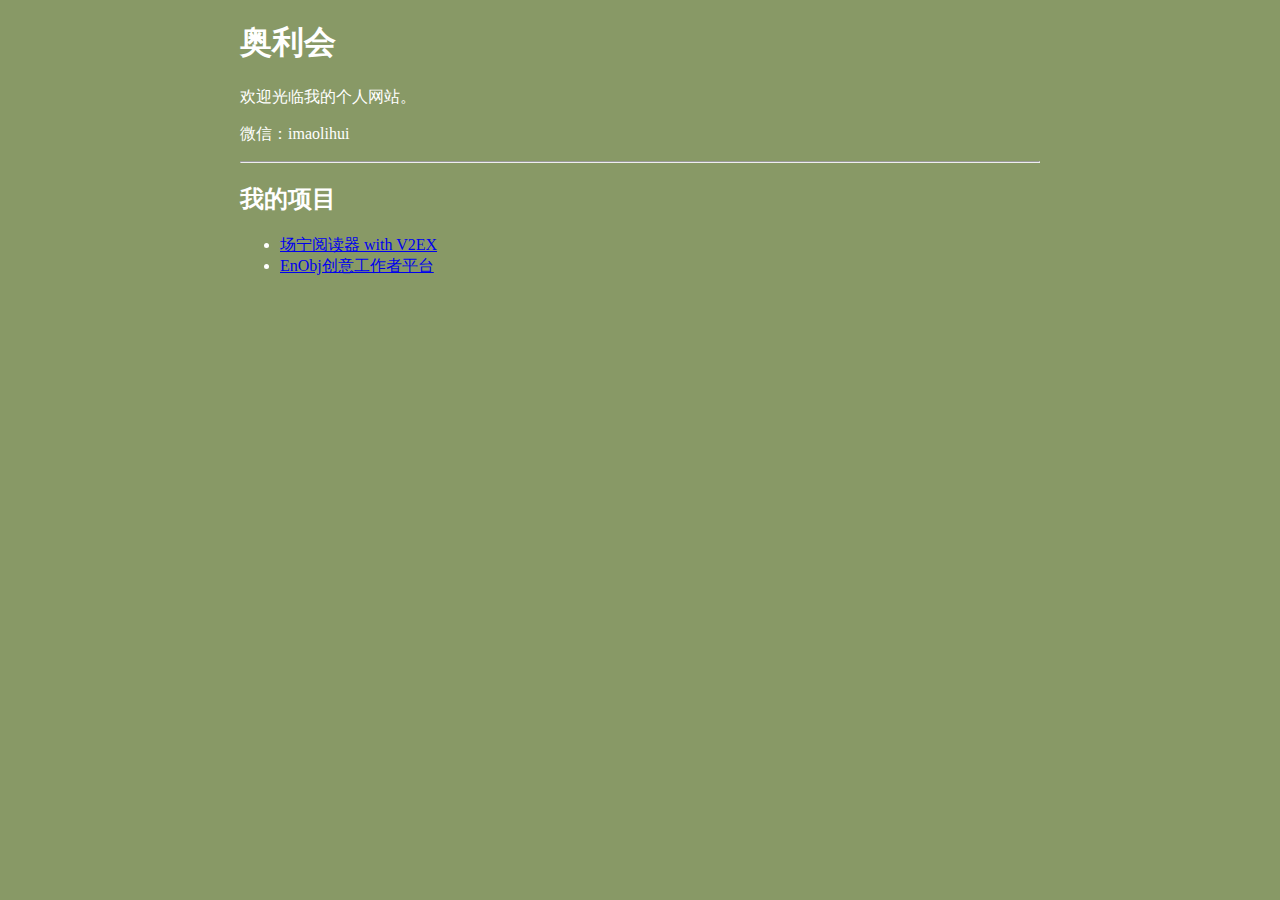
==== index.html @ 82bae972 "更新首页" ====
<!DOCTYPE html>
<html lang="en">
<head>
    <meta charset="UTF-8">
    <meta http-equiv="X-UA-Compatible" content="IE=edge">
    <meta name="viewport" content="width=device-width, initial-scale=1.0">
    <title>奥利会</title>
    <style>
      body{
        background: #889966;
        color: #fff;
        max-width: 800px;
        margin: auto;
      }
    </style>
</head>
<body>
    <h1>奥利会</h1>
    <p>欢迎光临我的个人网站。</p>
    <p>微信：imaolihui</p>
    <hr>
    <h2>我的项目</h2>
    <ul>
        <li><a href="./reader-v2ex.html">场宁阅读器 with V2EX</a></li>
        <li><a href="https://enobj.cn">EnObj创意工作者平台</a></li>
    </ul>
</body>
</html>
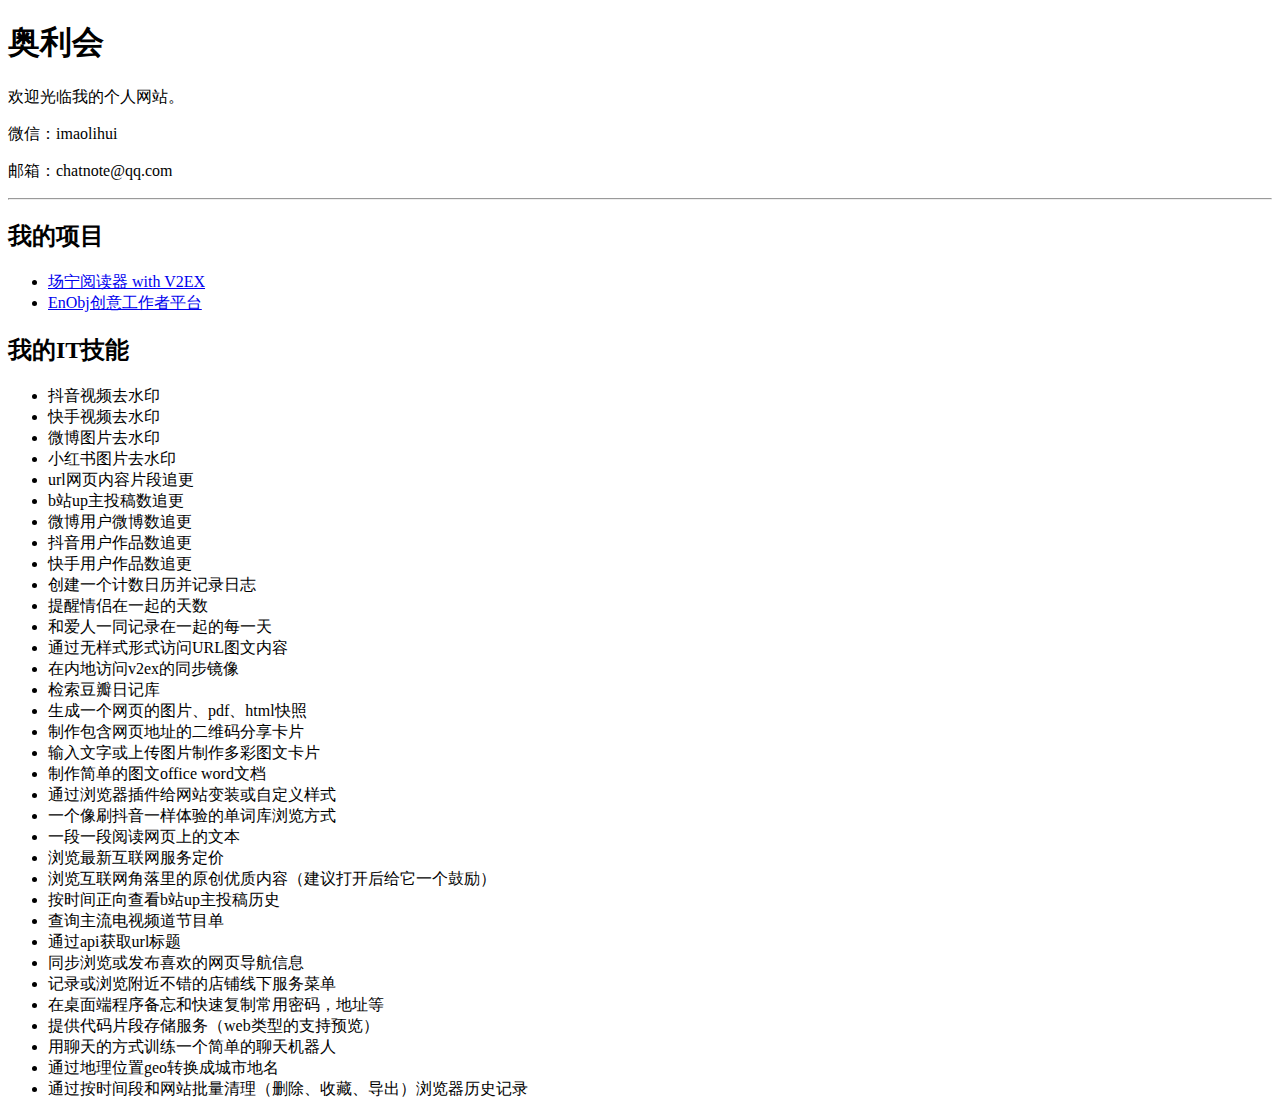
==== commit bfd5d26a: "展示技能" ====
--- a/index.html
+++ b/index.html
@@ -1,28 +1,100 @@
 <!DOCTYPE html>
 <html lang="en">
+
 <head>
-    <meta charset="UTF-8">
-    <meta http-equiv="X-UA-Compatible" content="IE=edge">
-    <meta name="viewport" content="width=device-width, initial-scale=1.0">
-    <title>奥利会</title>
-    <style>
-      body{
-        background: #889966;
-        color: #fff;
-        max-width: 800px;
-        margin: auto;
-      }
-    </style>
+  <meta charset="UTF-8">
+  <meta http-equiv="X-UA-Compatible" content="IE=edge">
+  <meta name="viewport" content="width=device-width, initial-scale=1.0">
+  <title>奥利会</title>
+  <link href="https://cdn.staticfile.org/twitter-bootstrap/5.1.1/css/bootstrap.min.css" rel="stylesheet">
+  <script src="https://cdn.staticfile.org/twitter-bootstrap/5.1.1/js/bootstrap.bundle.min.js"></script>
 </head>
+
 <body>
-    <h1>奥利会</h1>
-    <p>欢迎光临我的个人网站。</p>
-    <p>微信：imaolihui</p>
+  <div class="container">
+    <div>
+      <h1>奥利会</h1>
+      <p>欢迎光临我的个人网站。</p>
+      <p>微信：imaolihui</p>
+      <p>邮箱：chatnote@qq.com</p>
+    </div>
     <hr>
     <h2>我的项目</h2>
     <ul>
-        <li><a href="./reader-v2ex.html">场宁阅读器 with V2EX</a></li>
-        <li><a href="https://enobj.cn">EnObj创意工作者平台</a></li>
+      <li><a href="./reader-v2ex.html">场宁阅读器 with V2EX</a></li>
+      <li><a href="https://enobj.cn">EnObj创意工作者平台</a></li>
     </ul>
+    <h2>我的IT技能</h2>
+    <ul>
+      <li class="skill text-muted">抖音视频去水印
+      </li>
+      <li class="skill text-muted">快手视频去水印
+      </li>
+      <li class="skill text-muted">微博图片去水印
+      </li>
+      <li class="skill text-muted">小红书图片去水印
+      </li>
+      <li class="skill text-primary">url网页内容片段追更
+      </li>
+      <li class="skill text-primary">b站up主投稿数追更
+      </li>
+      <li class="skill text-primary">微博用户微博数追更
+      </li>
+      <li class="skill text-primary">抖音用户作品数追更
+      </li>
+      <li class="skill text-primary">快手用户作品数追更
+      </li>
+      <li class="skill text-success">创建一个计数日历并记录日志
+      </li>
+      <li class="skill text-success">提醒情侣在一起的天数
+      </li>
+      <li class="skill text-success">和爱人一同记录在一起的每一天
+      </li>
+      <li class="skill text-info">通过无样式形式访问URL图文内容
+      </li>
+      <li class="skill text-info">在内地访问v2ex的同步镜像
+      </li>
+      <li class="skill text-info">检索豆瓣日记库
+      </li>
+      <li class="skill text-warning">生成一个网页的图片、pdf、html快照
+      </li>
+      <li class="skill text-warning">制作包含网页地址的二维码分享卡片
+      </li>
+      <li class="skill text-warning">输入文字或上传图片制作多彩图文卡片
+      </li>
+      <li class="skill text-warning">制作简单的图文office word文档
+      </li>
+      <li class="skill text-danger">通过浏览器插件给网站变装或自定义样式
+      </li>
+      <li class="skill text-danger">一个像刷抖音一样体验的单词库浏览方式
+      </li>
+      <li class="skill text-danger">一段一段阅读网页上的文本
+      </li>
+      <li class="skill text-danger">浏览最新互联网服务定价
+      </li>
+      <li class="skill text-secondary">浏览互联网角落里的原创优质内容（建议打开后给它一个鼓励）
+      </li>
+      <li class="skill text-secondary">按时间正向查看b站up主投稿历史
+      </li>
+      <li class="skill text-secondary">查询主流电视频道节目单
+      </li>
+      <li class="skill text-secondary">通过api获取url标题
+      </li>
+      <li class="skill text-dark">同步浏览或发布喜欢的网页导航信息
+      </li>
+      <li class="skill text-dark">记录或浏览附近不错的店铺线下服务菜单
+      </li>
+      <li class="skill text-dark">在桌面端程序备忘和快速复制常用密码，地址等
+      </li>
+      <li class="skill text-dark">提供代码片段存储服务（web类型的支持预览）
+      </li>
+      <li class="skill text-dark">用聊天的方式训练一个简单的聊天机器人
+      </li>
+      <li class="skill">通过地理位置geo转换成城市地名
+      </li>
+      <li class="skill">通过按时间段和网站批量清理（删除、收藏、导出）浏览器历史记录</li>
+    </ul>
+  </div>
 </body>
-</html>
+
+</html>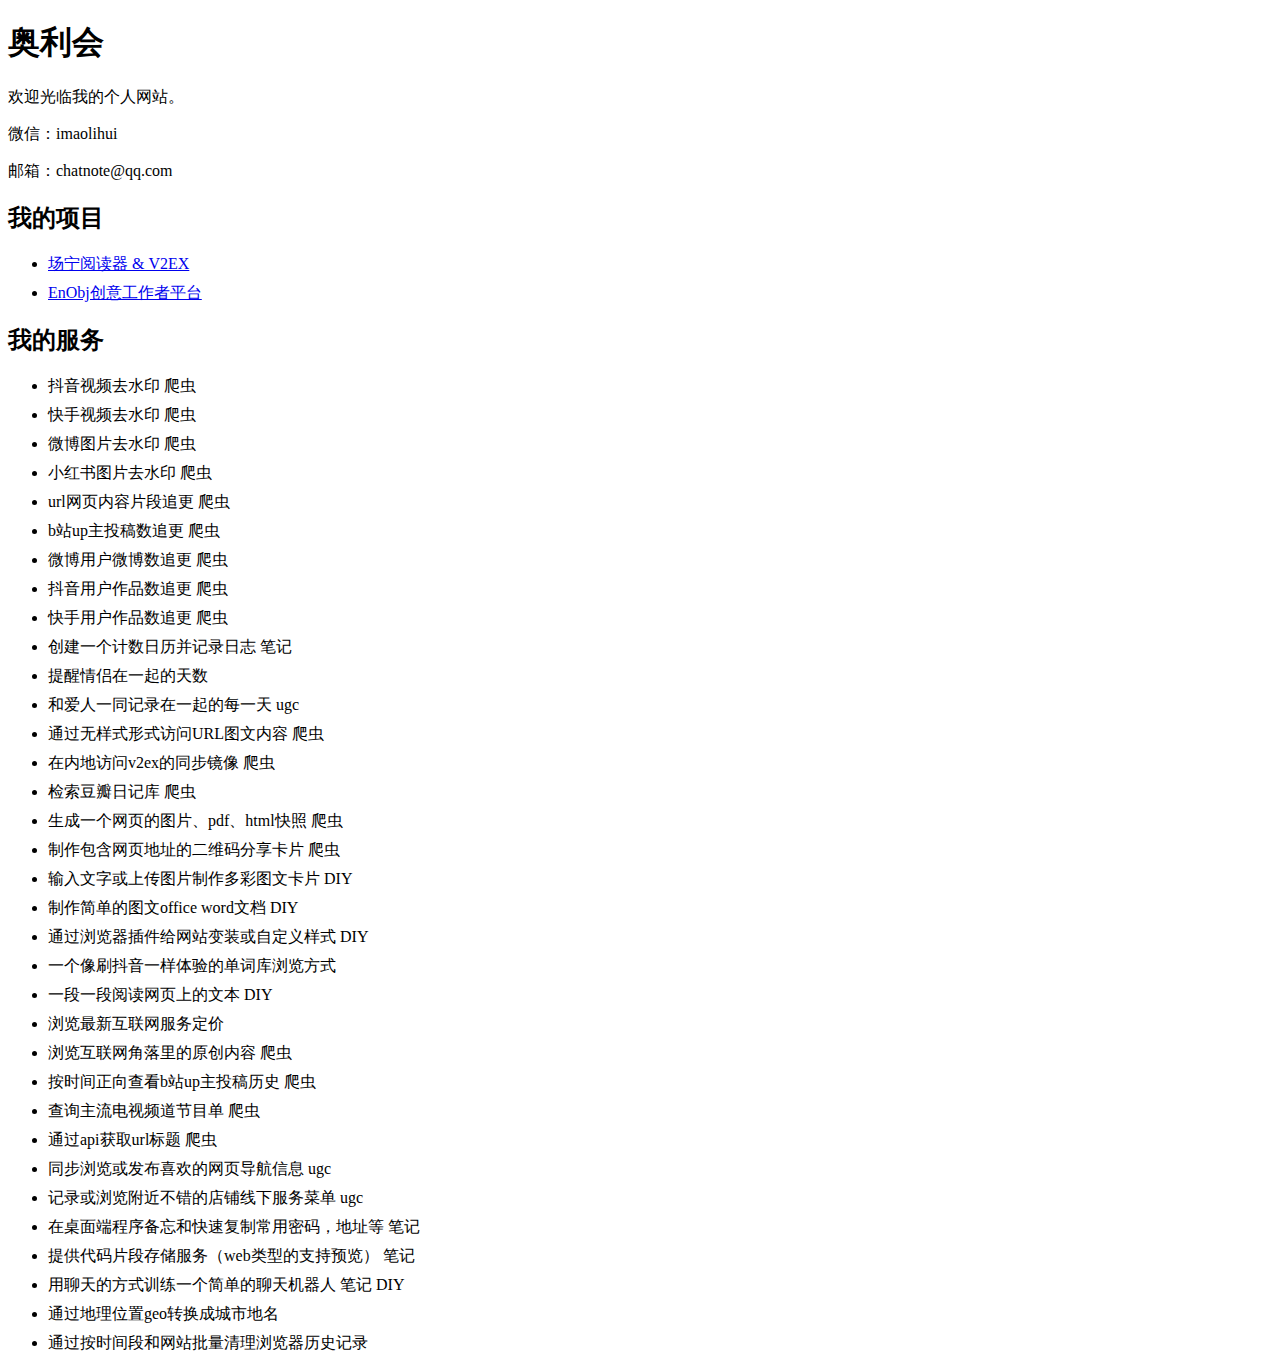
==== commit 8397dc3d: "优化页面" ====
--- a/index.html
+++ b/index.html
@@ -6,93 +6,129 @@
   <meta http-equiv="X-UA-Compatible" content="IE=edge">
   <meta name="viewport" content="width=device-width, initial-scale=1.0">
   <title>奥利会</title>
-  <link href="https://cdn.staticfile.org/twitter-bootstrap/5.1.1/css/bootstrap.min.css" rel="stylesheet">
-  <script src="https://cdn.staticfile.org/twitter-bootstrap/5.1.1/js/bootstrap.bundle.min.js"></script>
+  <link rel="stylesheet" href="https://cdn.staticfile.org/twitter-bootstrap/4.3.1/css/bootstrap.min.css">
+  <script src="https://cdn.staticfile.org/jquery/3.2.1/jquery.min.js"></script>
+  <script src="https://cdn.staticfile.org/popper.js/1.15.0/umd/popper.min.js"></script>
+  <script src="https://cdn.staticfile.org/twitter-bootstrap/4.3.1/js/bootstrap.min.js"></script>
+  <style>
+    li {
+      margin: 8px 0;
+    }
+  </style>
 </head>
 
 <body>
   <div class="container">
-    <div>
+    <div class="jumbotron">
       <h1>奥利会</h1>
       <p>欢迎光临我的个人网站。</p>
       <p>微信：imaolihui</p>
       <p>邮箱：chatnote@qq.com</p>
     </div>
-    <hr>
     <h2>我的项目</h2>
     <ul>
-      <li><a href="./reader-v2ex.html">场宁阅读器 with V2EX</a></li>
+      <li><a href="./reader-v2ex.html">场宁阅读器 & V2EX</a></li>
       <li><a href="https://enobj.cn">EnObj创意工作者平台</a></li>
     </ul>
-    <h2>我的IT技能</h2>
+    <h2>我的服务</h2>
     <ul>
       <li class="skill text-muted">抖音视频去水印
+        <span class="badge badge-pill badge-danger">爬虫</span>
       </li>
       <li class="skill text-muted">快手视频去水印
+        <span class="badge badge-pill badge-danger">爬虫</span>
       </li>
       <li class="skill text-muted">微博图片去水印
+        <span class="badge badge-pill badge-danger">爬虫</span>
       </li>
       <li class="skill text-muted">小红书图片去水印
+        <span class="badge badge-pill badge-danger">爬虫</span>
       </li>
       <li class="skill text-primary">url网页内容片段追更
+        <span class="badge badge-pill badge-danger">爬虫</span>
       </li>
       <li class="skill text-primary">b站up主投稿数追更
+        <span class="badge badge-pill badge-danger">爬虫</span>
       </li>
       <li class="skill text-primary">微博用户微博数追更
+        <span class="badge badge-pill badge-danger">爬虫</span>
       </li>
       <li class="skill text-primary">抖音用户作品数追更
+        <span class="badge badge-pill badge-danger">爬虫</span>
       </li>
       <li class="skill text-primary">快手用户作品数追更
+        <span class="badge badge-pill badge-danger">爬虫</span>
       </li>
       <li class="skill text-success">创建一个计数日历并记录日志
+        <span class="badge badge-pill badge-info">笔记</span>
       </li>
       <li class="skill text-success">提醒情侣在一起的天数
       </li>
       <li class="skill text-success">和爱人一同记录在一起的每一天
+        <span class="badge badge-pill badge-warning">ugc</span>
       </li>
       <li class="skill text-info">通过无样式形式访问URL图文内容
+        <span class="badge badge-pill badge-danger">爬虫</span>
       </li>
       <li class="skill text-info">在内地访问v2ex的同步镜像
+        <span class="badge badge-pill badge-danger">爬虫</span>
       </li>
       <li class="skill text-info">检索豆瓣日记库
+        <span class="badge badge-pill badge-danger">爬虫</span>
       </li>
       <li class="skill text-warning">生成一个网页的图片、pdf、html快照
+        <span class="badge badge-pill badge-danger">爬虫</span>
       </li>
       <li class="skill text-warning">制作包含网页地址的二维码分享卡片
+        <span class="badge badge-pill badge-danger">爬虫</span>
       </li>
       <li class="skill text-warning">输入文字或上传图片制作多彩图文卡片
+        <span class="badge badge-pill badge-success">DIY</span>
       </li>
       <li class="skill text-warning">制作简单的图文office word文档
+        <span class="badge badge-pill badge-success">DIY</span>
       </li>
       <li class="skill text-danger">通过浏览器插件给网站变装或自定义样式
+        <span class="badge badge-pill badge-success">DIY</span>
       </li>
       <li class="skill text-danger">一个像刷抖音一样体验的单词库浏览方式
       </li>
       <li class="skill text-danger">一段一段阅读网页上的文本
+        <span class="badge badge-pill badge-success">DIY</span>
       </li>
       <li class="skill text-danger">浏览最新互联网服务定价
       </li>
-      <li class="skill text-secondary">浏览互联网角落里的原创优质内容（建议打开后给它一个鼓励）
+      <li class="skill text-secondary">浏览互联网角落里的原创内容
+        <span class="badge badge-pill badge-danger">爬虫</span>
       </li>
       <li class="skill text-secondary">按时间正向查看b站up主投稿历史
+        <span class="badge badge-pill badge-danger">爬虫</span>
       </li>
       <li class="skill text-secondary">查询主流电视频道节目单
+        <span class="badge badge-pill badge-danger">爬虫</span>
       </li>
       <li class="skill text-secondary">通过api获取url标题
+        <span class="badge badge-pill badge-danger">爬虫</span>
       </li>
-      <li class="skill text-dark">同步浏览或发布喜欢的网页导航信息
+      <li class="skill text-success">同步浏览或发布喜欢的网页导航信息
+        <span class="badge badge-pill badge-warning">ugc</span>
       </li>
-      <li class="skill text-dark">记录或浏览附近不错的店铺线下服务菜单
+      <li class="skill text-success">记录或浏览附近不错的店铺线下服务菜单
+        <span class="badge badge-pill badge-warning">ugc</span>
       </li>
-      <li class="skill text-dark">在桌面端程序备忘和快速复制常用密码，地址等
+      <li class="skill text-success">在桌面端程序备忘和快速复制常用密码，地址等
+        <span class="badge badge-pill badge-info">笔记</span>
       </li>
-      <li class="skill text-dark">提供代码片段存储服务（web类型的支持预览）
+      <li class="skill text-success">提供代码片段存储服务（web类型的支持预览）
+        <span class="badge badge-pill badge-info">笔记</span>
       </li>
-      <li class="skill text-dark">用聊天的方式训练一个简单的聊天机器人
+      <li class="skill text-success">用聊天的方式训练一个简单的聊天机器人
+        <span class="badge badge-pill badge-info">笔记</span>
+        <span class="badge badge-pill badge-success">DIY</span>
       </li>
       <li class="skill">通过地理位置geo转换成城市地名
       </li>
-      <li class="skill">通过按时间段和网站批量清理（删除、收藏、导出）浏览器历史记录</li>
+      <li class="skill">通过按时间段和网站批量清理浏览器历史记录</li>
     </ul>
   </div>
 </body>
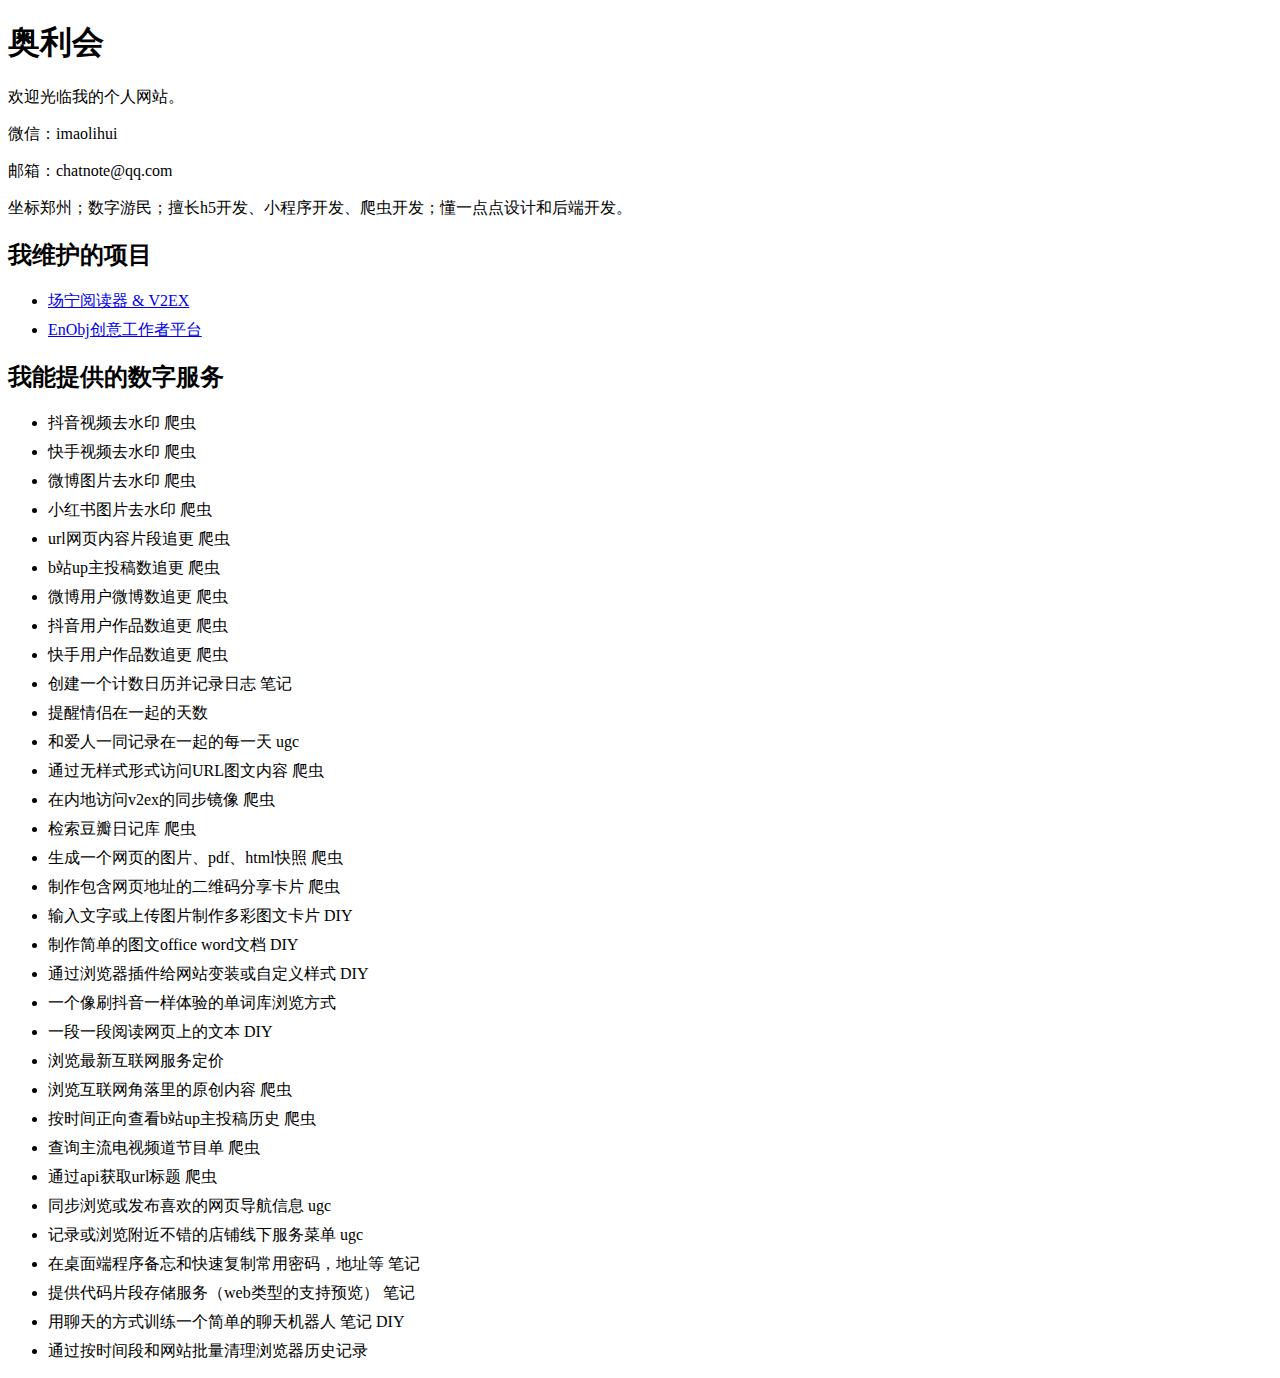
==== commit 65e8b847: "更新个人说明" ====
--- a/index.html
+++ b/index.html
@@ -6,6 +6,7 @@
   <meta http-equiv="X-UA-Compatible" content="IE=edge">
   <meta name="viewport" content="width=device-width, initial-scale=1.0">
   <title>奥利会</title>
+  <link rel="icon" href="favicon.ico" />
   <link rel="stylesheet" href="https://cdn.staticfile.org/twitter-bootstrap/4.3.1/css/bootstrap.min.css">
   <script src="https://cdn.staticfile.org/jquery/3.2.1/jquery.min.js"></script>
   <script src="https://cdn.staticfile.org/popper.js/1.15.0/umd/popper.min.js"></script>
@@ -19,18 +20,19 @@
 
 <body>
   <div class="container">
-    <div class="jumbotron">
+    <div class="jumbotron" style="margin-top:15px;">
       <h1>奥利会</h1>
       <p>欢迎光临我的个人网站。</p>
       <p>微信：imaolihui</p>
       <p>邮箱：chatnote@qq.com</p>
+      <p>坐标郑州；数字游民；擅长h5开发、小程序开发、爬虫开发；懂一点点设计和后端开发。</p>
     </div>
-    <h2>我的项目</h2>
+    <h2>我维护的项目</h2>
     <ul>
       <li><a href="./reader-v2ex.html">场宁阅读器 & V2EX</a></li>
       <li><a href="https://enobj.cn">EnObj创意工作者平台</a></li>
     </ul>
-    <h2>我的服务</h2>
+    <h2>我能提供的数字服务</h2>
     <ul>
       <li class="skill text-muted">抖音视频去水印
         <span class="badge badge-pill badge-danger">爬虫</span>
@@ -126,8 +128,6 @@
         <span class="badge badge-pill badge-info">笔记</span>
         <span class="badge badge-pill badge-success">DIY</span>
       </li>
-      <li class="skill">通过地理位置geo转换成城市地名
-      </li>
       <li class="skill">通过按时间段和网站批量清理浏览器历史记录</li>
     </ul>
   </div>
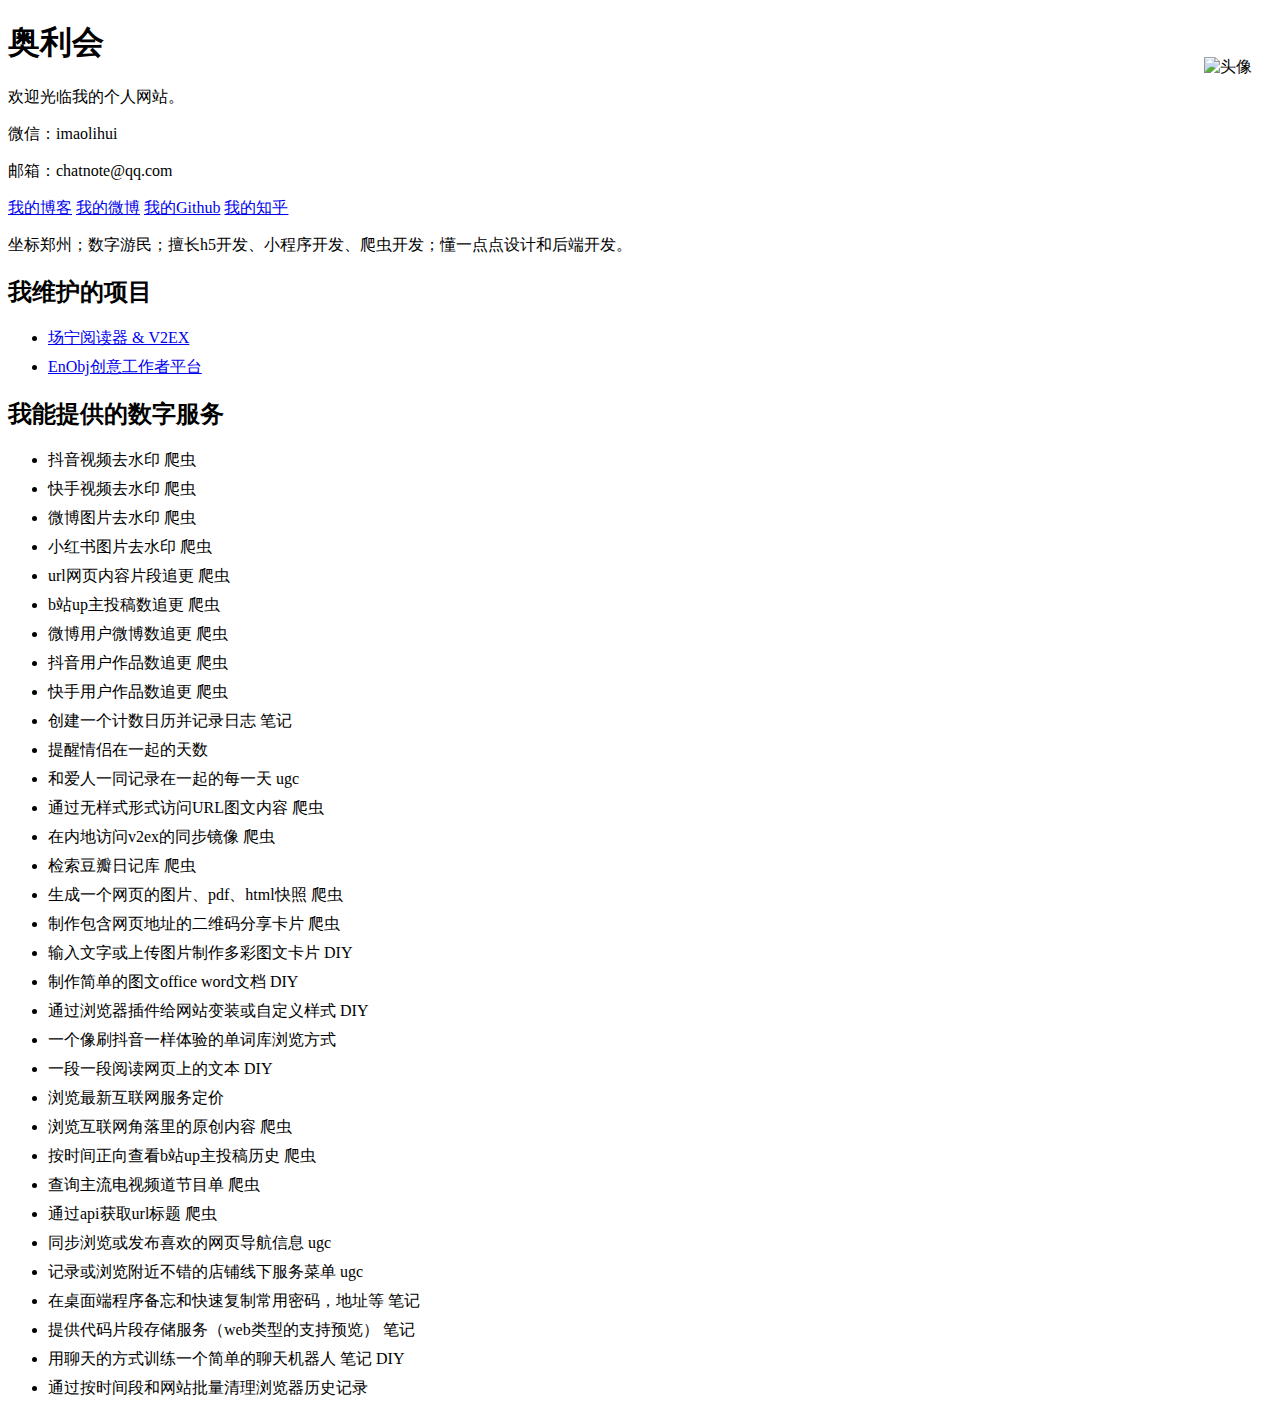
==== commit 84e6e9ec: "更新样式" ====
--- a/index.html
+++ b/index.html
@@ -15,17 +15,35 @@
     li {
       margin: 8px 0;
     }
+
+    .my-avtar {
+      position: absolute;
+      right: 20px;
+      top: 20px;
+    }
+
+    .header {
+      margin-top: 15px;
+      position: relative;
+    }
   </style>
 </head>
 
 <body>
   <div class="container">
-    <div class="jumbotron" style="margin-top:15px;">
+    <div class="jumbotron header">
       <h1>奥利会</h1>
       <p>欢迎光临我的个人网站。</p>
       <p>微信：imaolihui</p>
       <p>邮箱：chatnote@qq.com</p>
+      <p><a href="https://www.cnblogs.com/enobj">我的博客</a>&nbsp;<a href="https://weibo.com/u/3936496915">我的微博</a>&nbsp;<a
+          href="https://github.com/enobj">我的Github</a>&nbsp;<a href="https://www.zhihu.com/people/enhui">我的知乎</a></p>
       <p>坐标郑州；数字游民；擅长h5开发、小程序开发、爬虫开发；懂一点点设计和后端开发。</p>
+      <p class="my-avtar">
+        <img
+          src="https://6465-dev-9g0suwuw61afb9f3-1252108641.tcb.qcloud.la/aolihui/%E5%BE%AE%E4%BF%A1%E5%A4%B4%E5%83%8F.PNG?sign=e580323d21ae2baf01be64bfef8a9281&t=1672369928"
+          alt="头像" width="80" height="80">
+      </p>
     </div>
     <h2>我维护的项目</h2>
     <ul>
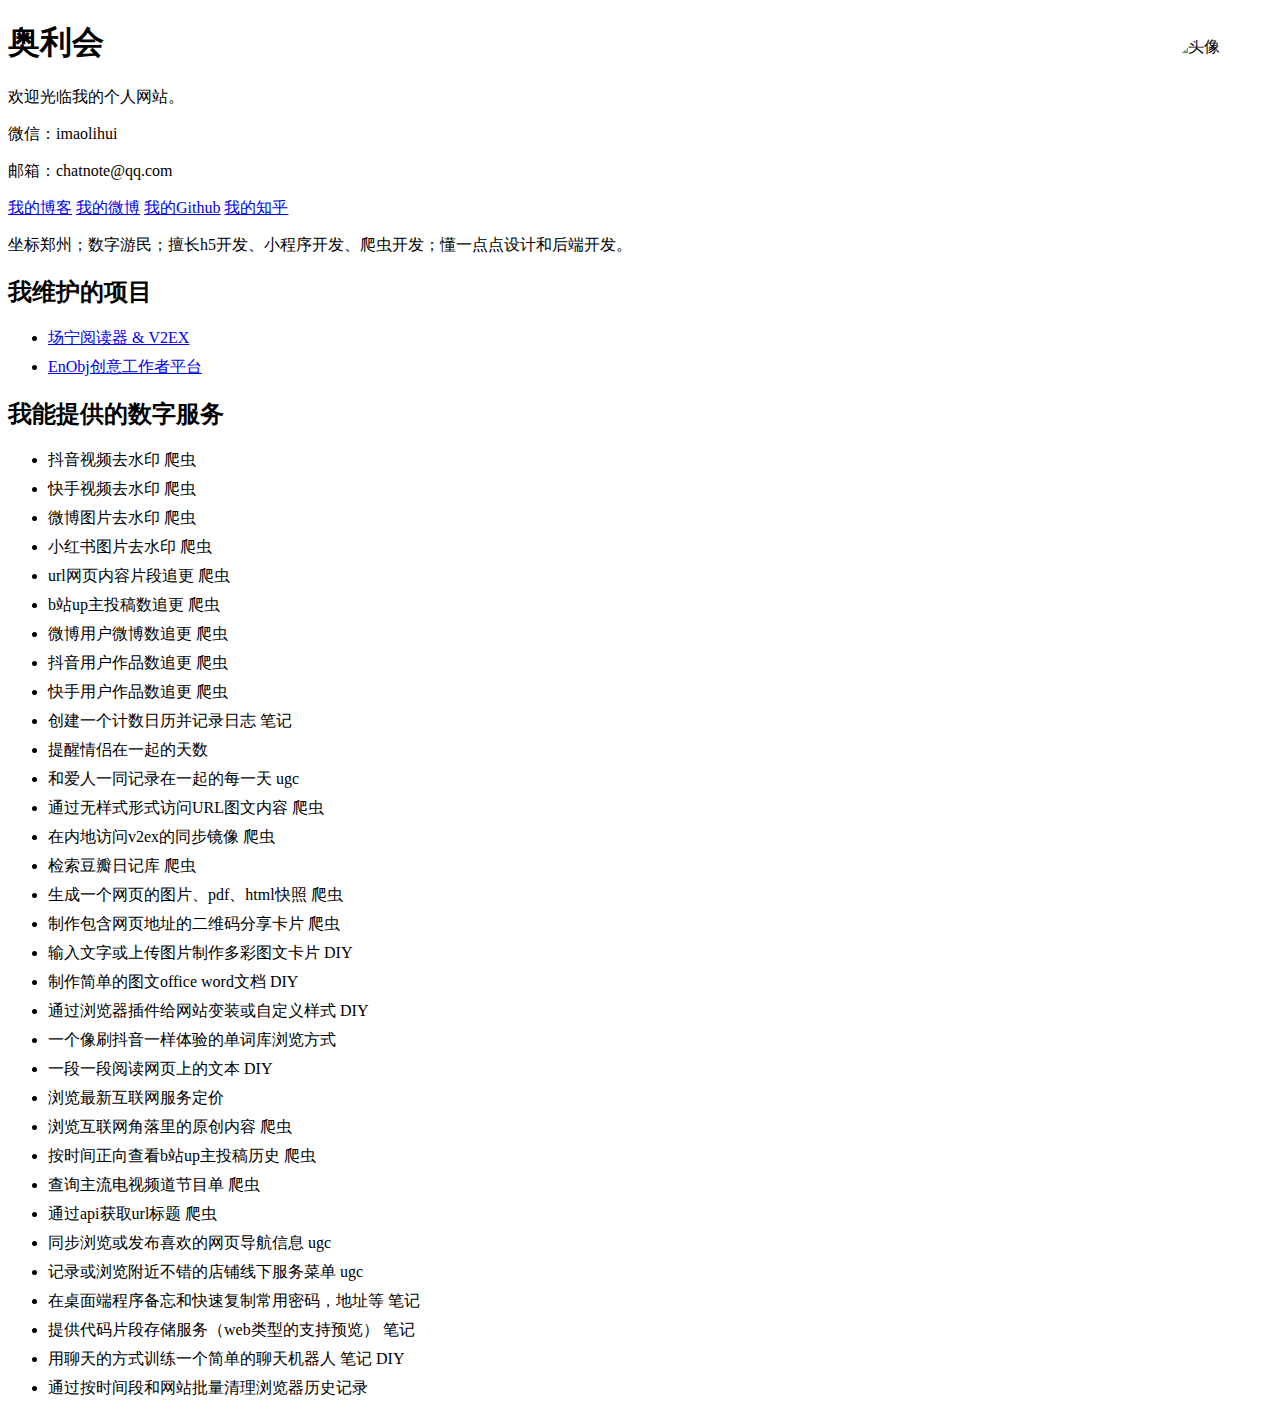
==== commit 7bc624ab: "优化头像" ====
--- a/index.html
+++ b/index.html
@@ -17,9 +17,12 @@
     }
 
     .my-avtar {
+      border-radius: 50%;
+      overflow: hidden;
+      width: 80px;
+      height: 80px;
       position: absolute;
       right: 20px;
-      top: 20px;
     }
 
     .header {
@@ -32,6 +35,11 @@
 <body>
   <div class="container">
     <div class="jumbotron header">
+      <p class="my-avtar">
+        <img
+          src="https://6465-dev-9g0suwuw61afb9f3-1252108641.tcb.qcloud.la/aolihui/%E5%BE%AE%E4%BF%A1%E5%A4%B4%E5%83%8F.PNG?sign=e580323d21ae2baf01be64bfef8a9281&t=1672369928"
+          alt="头像" width="80" height="80">
+      </p>
       <h1>奥利会</h1>
       <p>欢迎光临我的个人网站。</p>
       <p>微信：imaolihui</p>
@@ -39,11 +47,6 @@
       <p><a href="https://www.cnblogs.com/enobj">我的博客</a>&nbsp;<a href="https://weibo.com/u/3936496915">我的微博</a>&nbsp;<a
           href="https://github.com/enobj">我的Github</a>&nbsp;<a href="https://www.zhihu.com/people/enhui">我的知乎</a></p>
       <p>坐标郑州；数字游民；擅长h5开发、小程序开发、爬虫开发；懂一点点设计和后端开发。</p>
-      <p class="my-avtar">
-        <img
-          src="https://6465-dev-9g0suwuw61afb9f3-1252108641.tcb.qcloud.la/aolihui/%E5%BE%AE%E4%BF%A1%E5%A4%B4%E5%83%8F.PNG?sign=e580323d21ae2baf01be64bfef8a9281&t=1672369928"
-          alt="头像" width="80" height="80">
-      </p>
     </div>
     <h2>我维护的项目</h2>
     <ul>
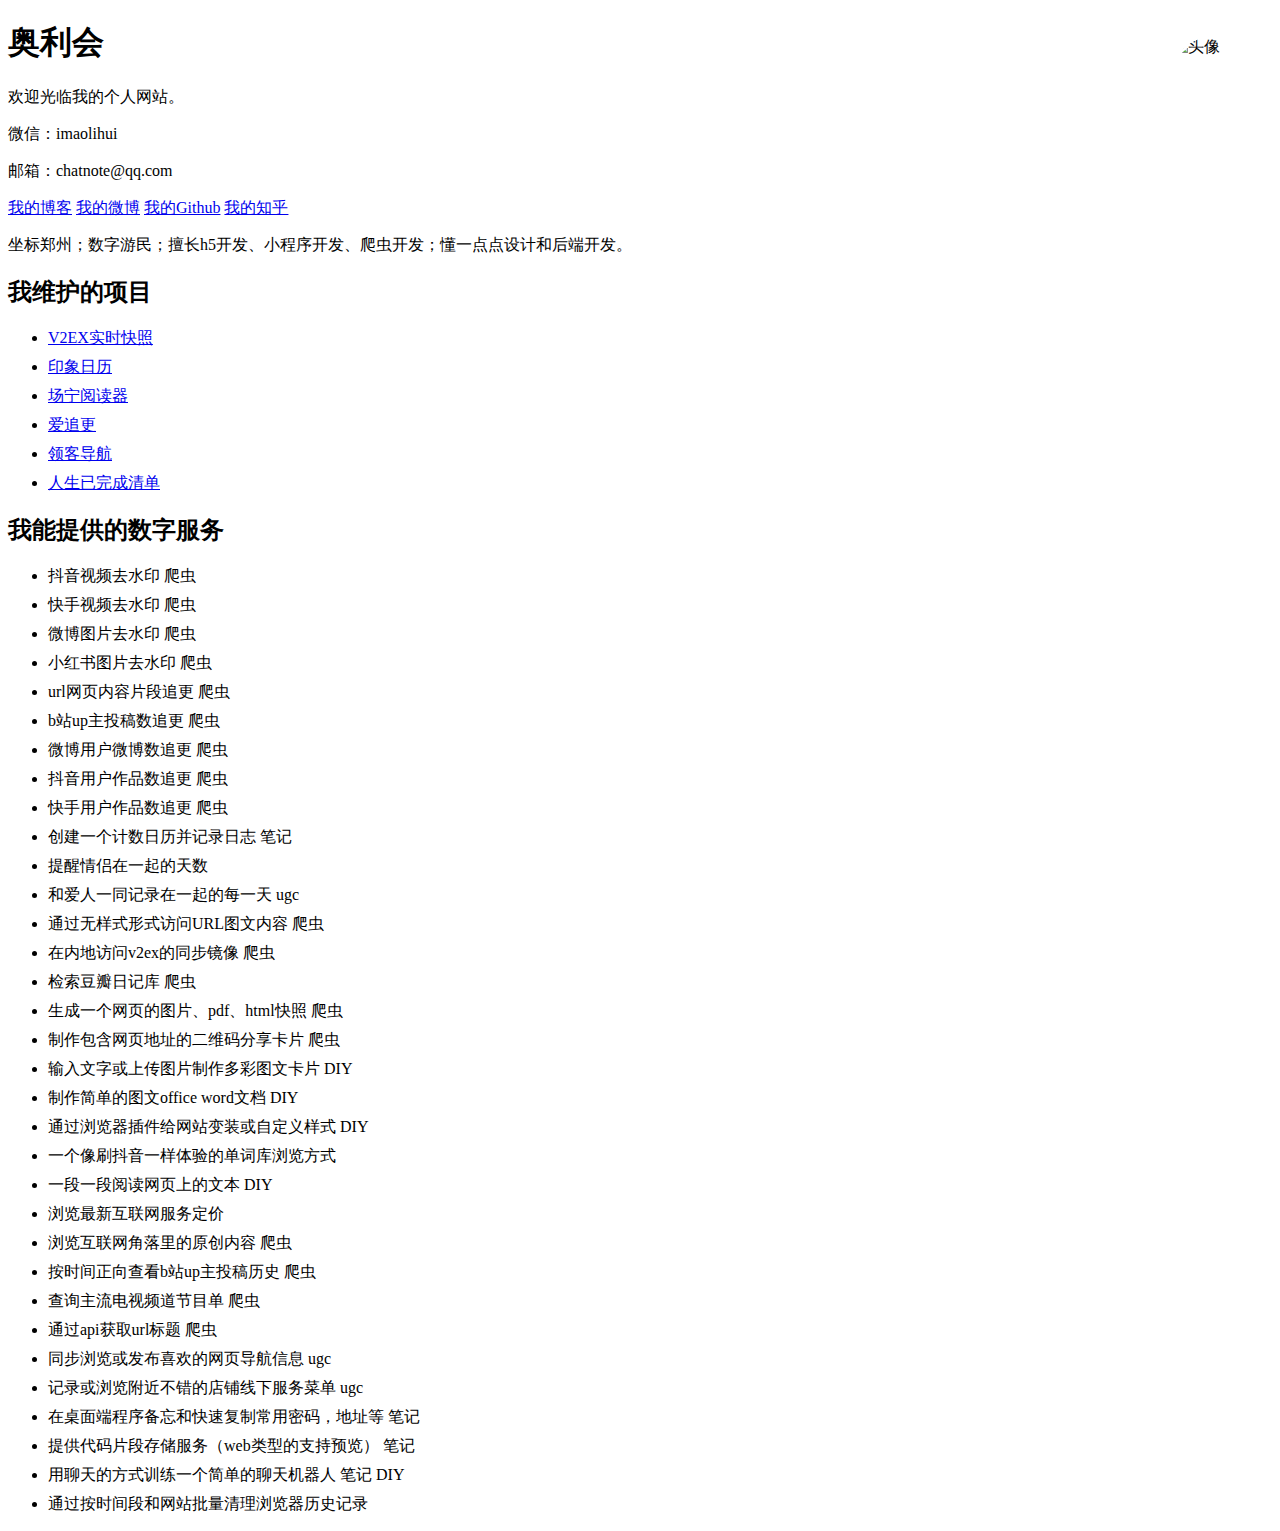
==== commit 07832431: "添加几个h5应用的索引" ====
--- a/index.html
+++ b/index.html
@@ -50,8 +50,12 @@
     </div>
     <h2>我维护的项目</h2>
     <ul>
-      <li><a href="./reader-v2ex.html">场宁阅读器 & V2EX</a></li>
-      <li><a href="https://enobj.cn">EnObj创意工作者平台</a></li>
+      <li><a href="./reader-v2ex.html">V2EX实时快照</a></li>
+      <li><a href="https://enobj.cn/yinxiang">印象日历</a></li>
+      <li><a href="https://enobj.cn/reader">场宁阅读器</a></li>
+      <li><a href="https://enobj.cn/zhuigeng">爱追更</a></li>
+      <li><a href="https://enobj.cn/linker">领客导航</a></li>
+      <li><a href="https://enobj.cn/art/life-todo.html">人生已完成清单</a></li>
     </ul>
     <h2>我能提供的数字服务</h2>
     <ul>
